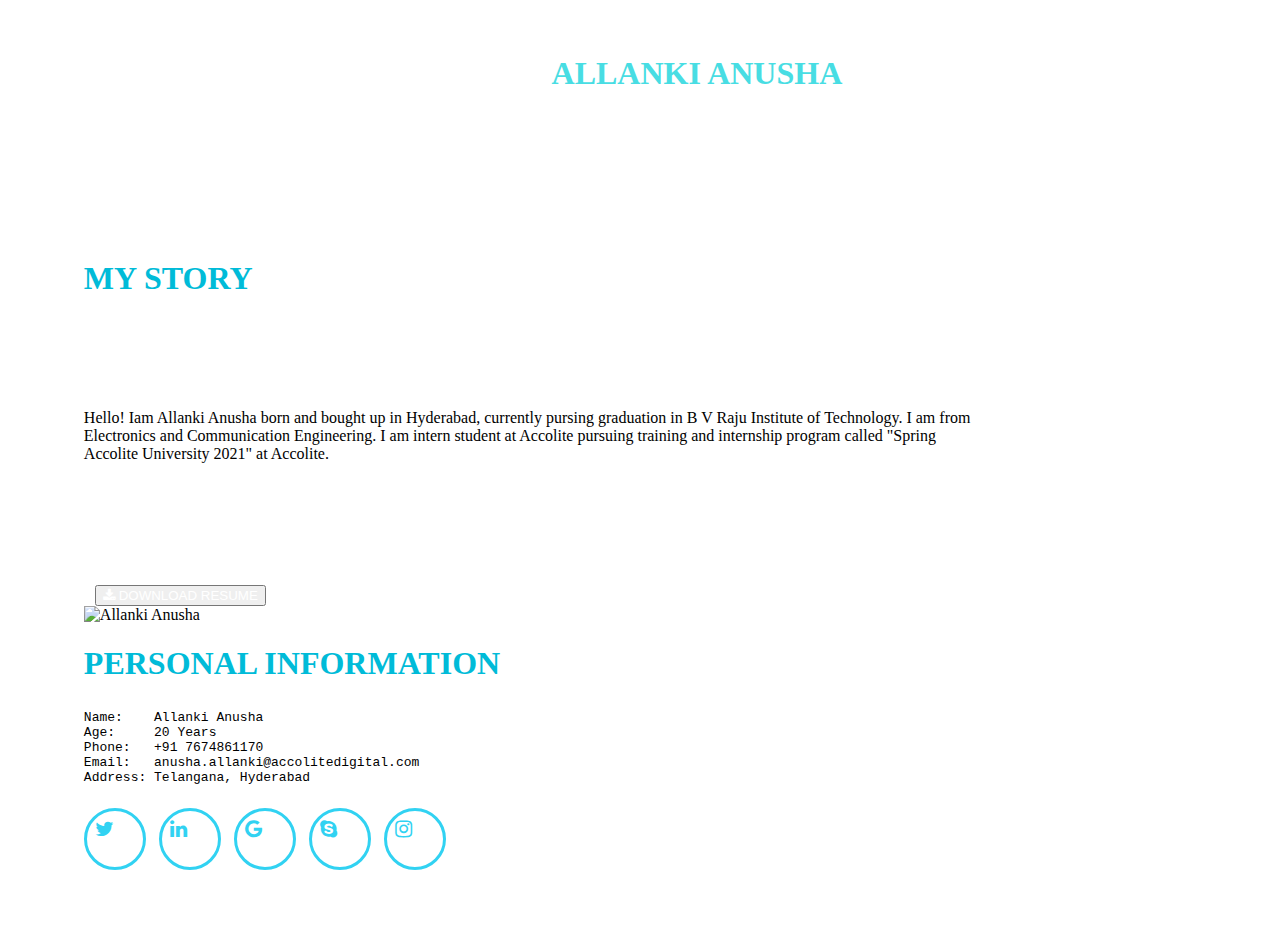
==== HTML5, CSS3-Afternoon/Portfolio/portfolio.html @ be8f8e0f "Add files via upload" ====
<!DOCTYPE html>
<html>
    <head>
        <title>Allanki Anusha Portfolio</title>
        <link rel="stylesheet" href="./portfolio.css">
        <link href="https://cdn.jsdelivr.net/npm/bootstrap@5.0.0-beta1/dist/css/bootstrap.min.css" rel="stylesheet" integrity="sha384-giJF6kkoqNQ00vy+HMDP7azOuL0xtbfIcaT9wjKHr8RbDVddVHyTfAAsrekwKmP1" crossorigin="anonymous">
        <link rel="stylesheet" href="https://cdnjs.cloudflare.com/ajax/libs/font-awesome/4.7.0/css/font-awesome.min.css">
    </head>
    <body>
        <header>
            <h1><span>HI! I'M  </span> <span> ALLANKI ANUSHA</span></h1>
            <p>Intern Student At Accolite</p>
        </header>
        <div class="container">
            <div class="row">
                <div class="col-md-4">
                    <h1>MY STORY</h1>
                    <p class="me">Hello! Iam Allanki Anusha born and bought up in Hyderabad,
                        currently pursing graduation in B V Raju Institute of Technology.
                        I am from Electronics and Communication Engineering.
                        I am intern student at Accolite pursuing training and internship program called "Spring Accolite University 2021" at Accolite.
                    </p>
                    <button type="button" class="btn btn-info">
                    <a class="resume" href="F:\AllankiAnusha_resume.pdf" download>
                        <i class="fa fa-download"> </i>                   
                        DOWNLOAD RESUME</a>
                    </button>
                </div>
                <div class="col-md-4 profile_pic">
                    <img src="file:///F:/pics/AllankiAnusha_passportphoto.jpg" alt="Allanki Anusha" title="Allanki Anusha">
                </div>
                <div class="col-md-4">
                    <h1>PERSONAL INFORMATION</h1>
                    <div class="list">
                        <pre>Name:    Allanki Anusha<br>Age:     20 Years<br>Phone:   +91 7674861170<br>Email:   anusha.allanki@accolitedigital.com<br>Address: Telangana, Hyderabad</pre>
                    </div>
                    <div class="icons">
                        <a href="https://twitter.com/Anusha65280139" class="fa fa-twitter"></a>
                        <a href="https://www.linkedin.com/in/anusha-allanki-59240a162/" class="fa fa-linkedin"></a>
                        <a href="mailto:anusha.allanki@accolitedigital.com" class="fa fa-google"></a>
                        <a href="https://join.skype.com/invite/iFgsF01ylkOh" class="fa fa-skype"></a>
                        <a href="https://www.instagram.com/anusha119/" class="fa fa-instagram"></a>
                    </div>
                </div>
            </div>
        </div>
    </body>
</html>
---- HTML5, CSS3-Afternoon/Portfolio/portfolio.css ----
ul{
    list-style-type: none;
}
.list{
    margin-top: 28px;
}
header{
    text-align: center;
    padding: 2%;
    background-image: url("https://www.phoenixaustralia.org/wp-content/uploads/2017/03/header-background.jpg");
}
span:first-child{
    color: white;
}
span:nth-child(2)
{
    color:#48dde3;
}
header p{
    padding-top:1% ;
    color: white;
}
.container{
    margin:6%;
}
.resume{
    text-decoration: none;
    color: white;
}
h1{
    color:#00BBD8;
}
.btn-info{
    margin-left:1% ;
}
.profile_pic{
    margin-right:-48px;
}
.me{
    margin-bottom: 11%;
    margin-top: 10%;
    margin-right: 20%;
}
img{
    height:23rem;
}
.fa{
    text-decoration: none;
}
.icons a{
    color: #31D2F2;
    border-style: solid;
    margin-right: 9px;
    margin-top: 10px;
    border-radius: 50px;
    width: 40px;
    font-size: 20px;
    height: 40px;
    padding: 8px;
}
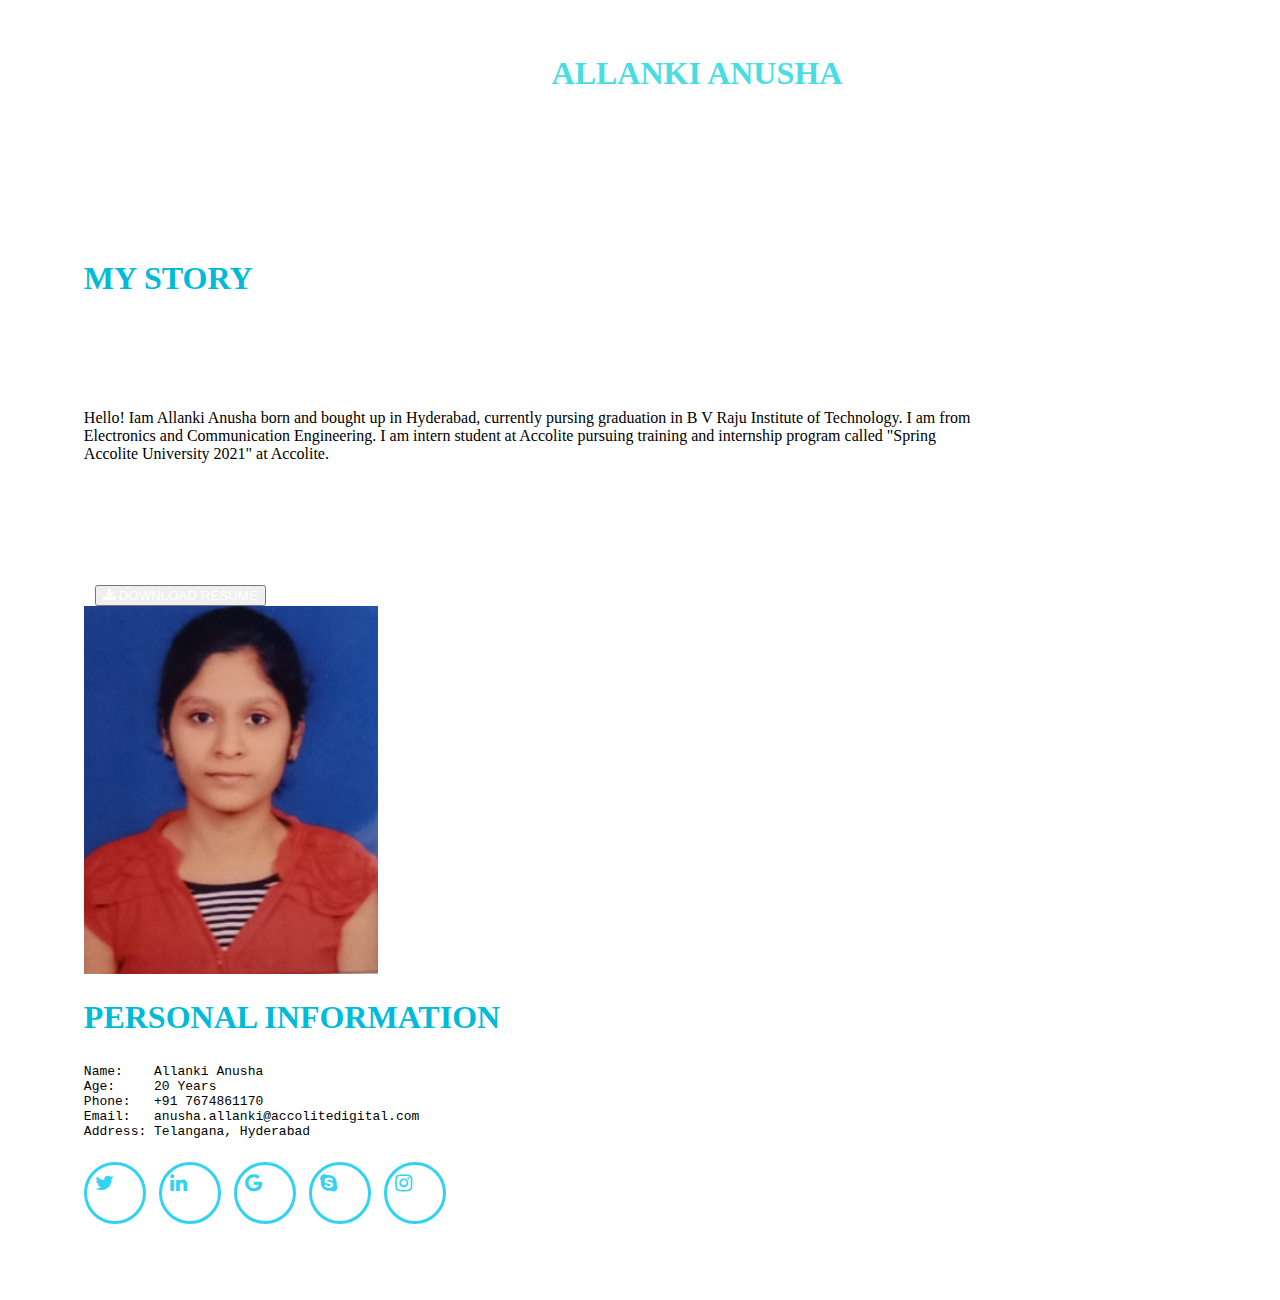
==== commit b91ce7cd: "Update portfolio.html" ====
--- a/HTML5, CSS3-Afternoon/Portfolio/portfolio.html
+++ b/HTML5, CSS3-Afternoon/Portfolio/portfolio.html
@@ -21,13 +21,13 @@
                         I am intern student at Accolite pursuing training and internship program called "Spring Accolite University 2021" at Accolite.
                     </p>
                     <button type="button" class="btn btn-info">
-                    <a class="resume" href="F:\AllankiAnusha_resume.pdf" download>
+                    <a class="resume" href="./myresume.pdf" download>
                         <i class="fa fa-download"> </i>                   
                         DOWNLOAD RESUME</a>
                     </button>
                 </div>
                 <div class="col-md-4 profile_pic">
-                    <img src="file:///F:/pics/AllankiAnusha_passportphoto.jpg" alt="Allanki Anusha" title="Allanki Anusha">
+                    <img src="./mypic.jpg" alt="Allanki Anusha" title="Allanki Anusha">
                 </div>
                 <div class="col-md-4">
                     <h1>PERSONAL INFORMATION</h1>
@@ -45,4 +45,4 @@
             </div>
         </div>
     </body>
-</html>+</html>
